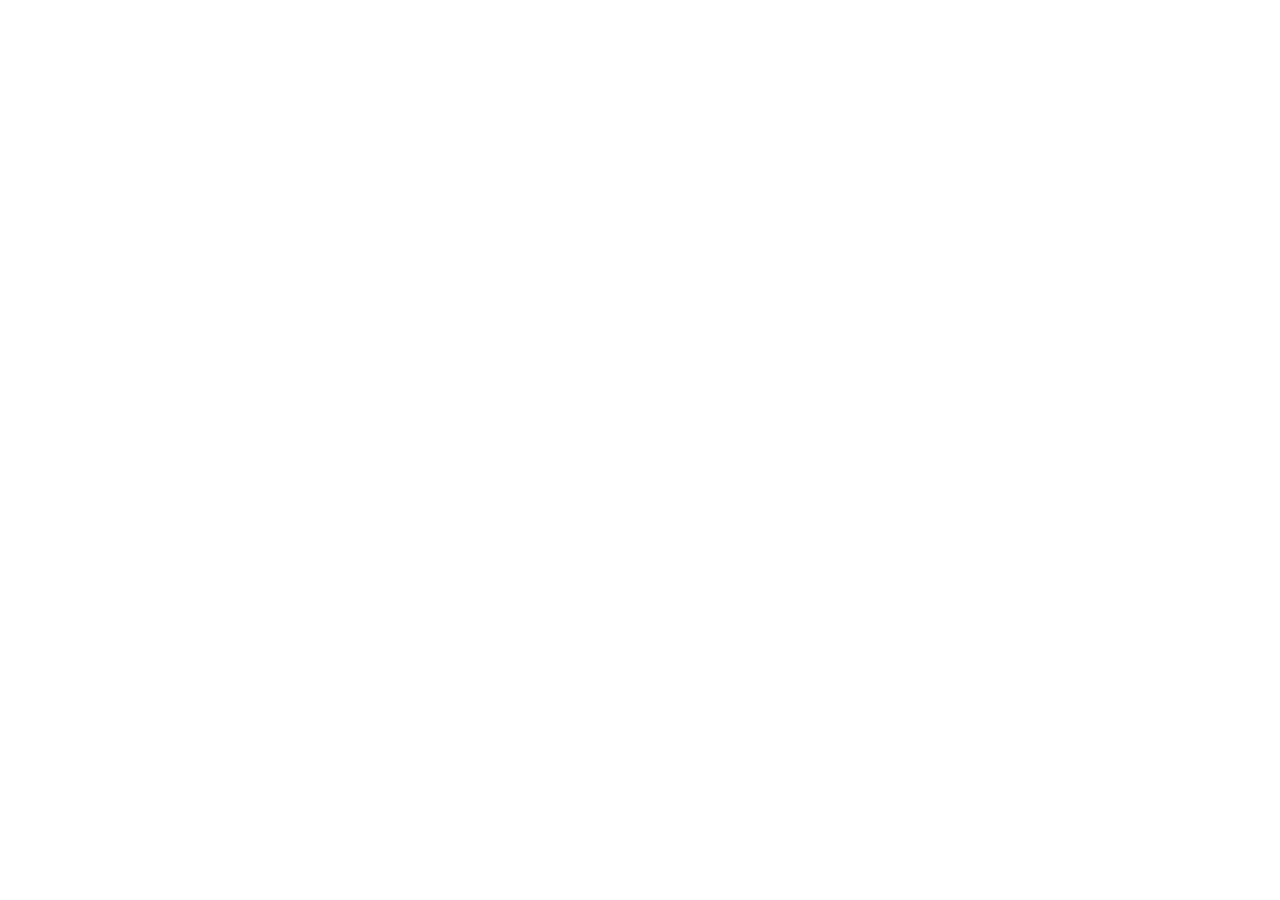
==== FisioterapiaLi/src/main/resources/templates/contactanos.html @ a17f21e0 "[ADD] CONTACTANOS" ====
<!DOCTYPE html>
<html lang="es" xmlns:th="http://www.thymeleaf.org">
<head>

  <meta charset="UTF-8">
  <meta name="viewport" content="width=device-width, initial-scale=1.0">
  <title>Lina Murillo | Fisioterapeuta</title>
  <link rel="icon" type="image/png" th:href="@{/images/logo.png}">
  <link rel="stylesheet" th:href="@{/css/layoutUser.css}">
  <link rel="stylesheet" th:href="@{/css/contactanos.css}">
</head>

<body>
<header th:replace="~{layout/layoutUser :: header('contactanos')}"></header>


</body>
</html>
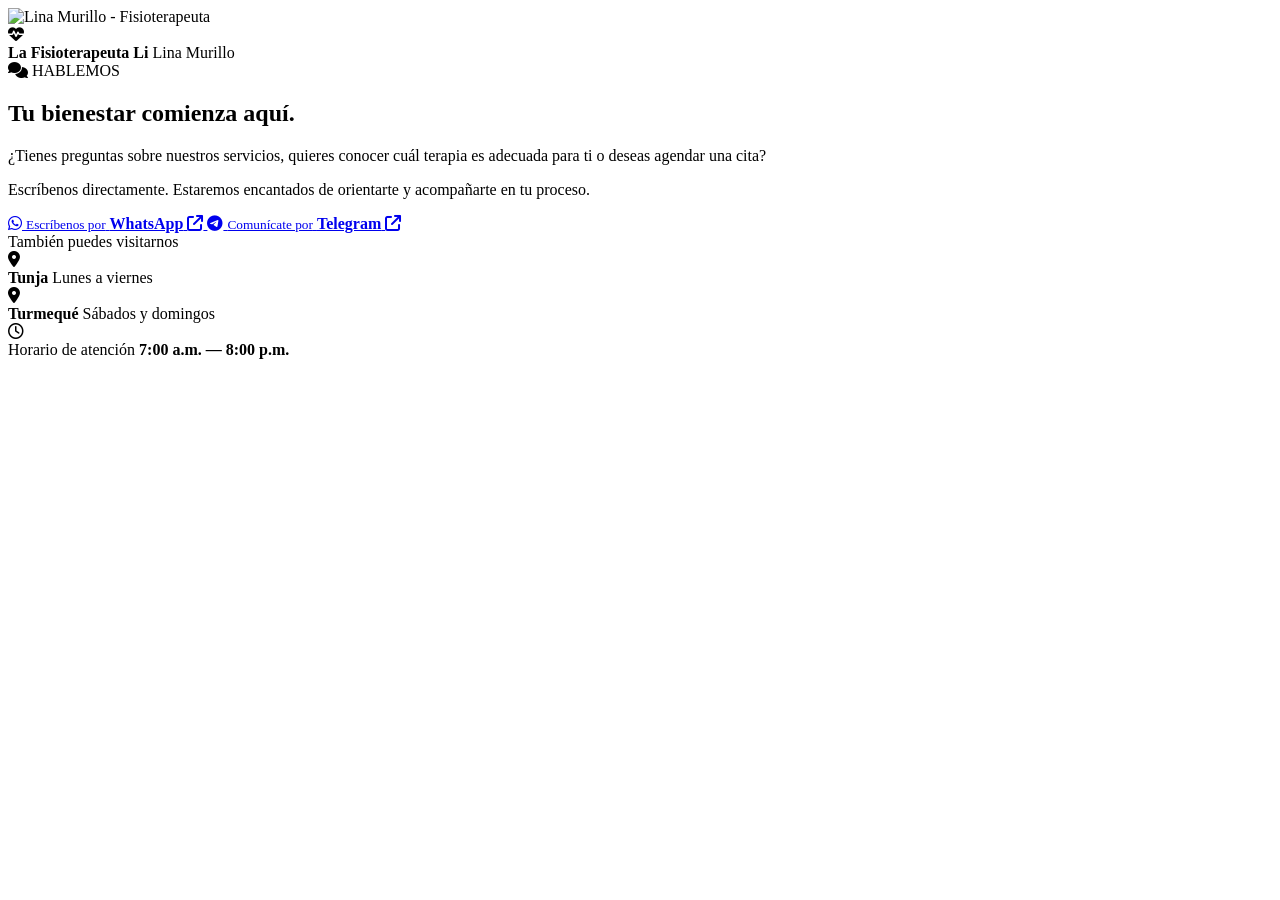
==== commit ae38b373: "{SETT} HTML Y CSS" ====
--- a/FisioterapiaLi/src/main/resources/templates/contactanos.html
+++ b/FisioterapiaLi/src/main/resources/templates/contactanos.html
@@ -8,11 +8,165 @@
   <link rel="icon" type="image/png" th:href="@{/images/logo.png}">
   <link rel="stylesheet" th:href="@{/css/layoutUser.css}">
   <link rel="stylesheet" th:href="@{/css/contactanos.css}">
+  <link rel="stylesheet" href="https://cdnjs.cloudflare.com/ajax/libs/font-awesome/6.5.1/css/all.min.css">
+  <link rel="stylesheet" href="https://fonts.googleapis.com/css2?family=Great+Vibes&family=Poppins:wght@300;400;600;700&display=swap">
 </head>
 
 <body>
 <header th:replace="~{layout/layoutUser :: header('contactanos')}"></header>
 
+<!-- CONTACTO VISUAL -->
+<section class="contacto-visual">
+
+  <div class="contacto-card">
+
+    <!-- IMAGEN -->
+    <div class="contacto-imagen">
+
+      <div class="imagen-overlay"></div>
+
+      <img
+              th:src="@{/images/LINA_LLAMADA.png}"
+              alt="Lina Murillo - Fisioterapeuta">
+
+      <div class="imagen-badge">
+        <i class="fa-solid fa-heart-pulse"></i>
+
+        <div>
+          <strong>La Fisioterapeuta Li</strong>
+          <span>Lina Murillo</span>
+        </div>
+      </div>
+
+    </div>
+
+
+    <!-- INFORMACIÓN -->
+    <div class="contacto-content">
+
+            <span class="contacto-label">
+                <i class="fa-solid fa-comments"></i>
+                HABLEMOS
+            </span>
+
+      <h2>
+        Tu bienestar
+        <span>comienza aquí.</span>
+      </h2>
+
+      <p class="contacto-description">
+        ¿Tienes preguntas sobre nuestros servicios,
+        quieres conocer cuál terapia es adecuada para ti
+        o deseas agendar una cita?
+      </p>
+
+      <p class="contacto-description">
+        Escríbenos directamente. Estaremos encantados
+        de orientarte y acompañarte en tu proceso.
+      </p>
+
+
+      <!-- BOTONES -->
+      <div class="contacto-buttons">
+
+        <a
+                href="https://wa.me/573113981422"
+                target="_blank"
+                class="contact-button whatsapp">
+
+                    <span class="button-icon">
+                        <i class="fa-brands fa-whatsapp"></i>
+                    </span>
+
+          <span class="button-text">
+                        <small>Escríbenos por</small>
+                        <strong>WhatsApp</strong>
+                    </span>
+
+          <i class="fa-solid fa-arrow-up-right-from-square button-arrow"></i>
+
+        </a>
+
+
+        <!-- TELEGRAM -->
+        <a
+                href="https://t.me/li_asistente_bot?start=agendar"
+                class="contact-button telegram">
+
+                    <span class="button-icon">
+                        <i class="fa-brands fa-telegram"></i>
+                    </span>
+
+          <span class="button-text">
+                        <small>Comunícate por</small>
+                        <strong>Telegram</strong>
+                    </span>
+
+          <i class="fa-solid fa-arrow-up-right-from-square button-arrow"></i>
+
+        </a>
+
+      </div>
+
+
+      <!-- DIVISOR -->
+      <div class="contact-divider">
+        <span>También puedes visitarnos</span>
+      </div>
+
+
+      <!-- SEDES -->
+      <div class="contact-locations">
+
+        <div class="mini-location">
+
+          <div class="mini-location-icon">
+            <i class="fa-solid fa-location-dot"></i>
+          </div>
+
+          <div>
+            <strong>Tunja</strong>
+            <span>Lunes a viernes</span>
+          </div>
+
+        </div>
+
+
+        <div class="mini-location">
+
+          <div class="mini-location-icon">
+            <i class="fa-solid fa-location-dot"></i>
+          </div>
+
+          <div>
+            <strong>Turmequé</strong>
+            <span>Sábados y domingos</span>
+          </div>
+
+        </div>
+
+      </div>
+
+
+      <!-- HORARIO -->
+      <div class="contact-schedule">
+
+        <i class="fa-regular fa-clock"></i>
+
+        <div>
+          <span>Horario de atención</span>
+          <strong>7:00 a.m. — 8:00 p.m.</strong>
+        </div>
+
+      </div>
+
+    </div>
+
+  </div>
+
+</section>
+
+<footer th:replace="~{layout/layoutUser :: footer}"></footer>
 
 </body>
 </html>
